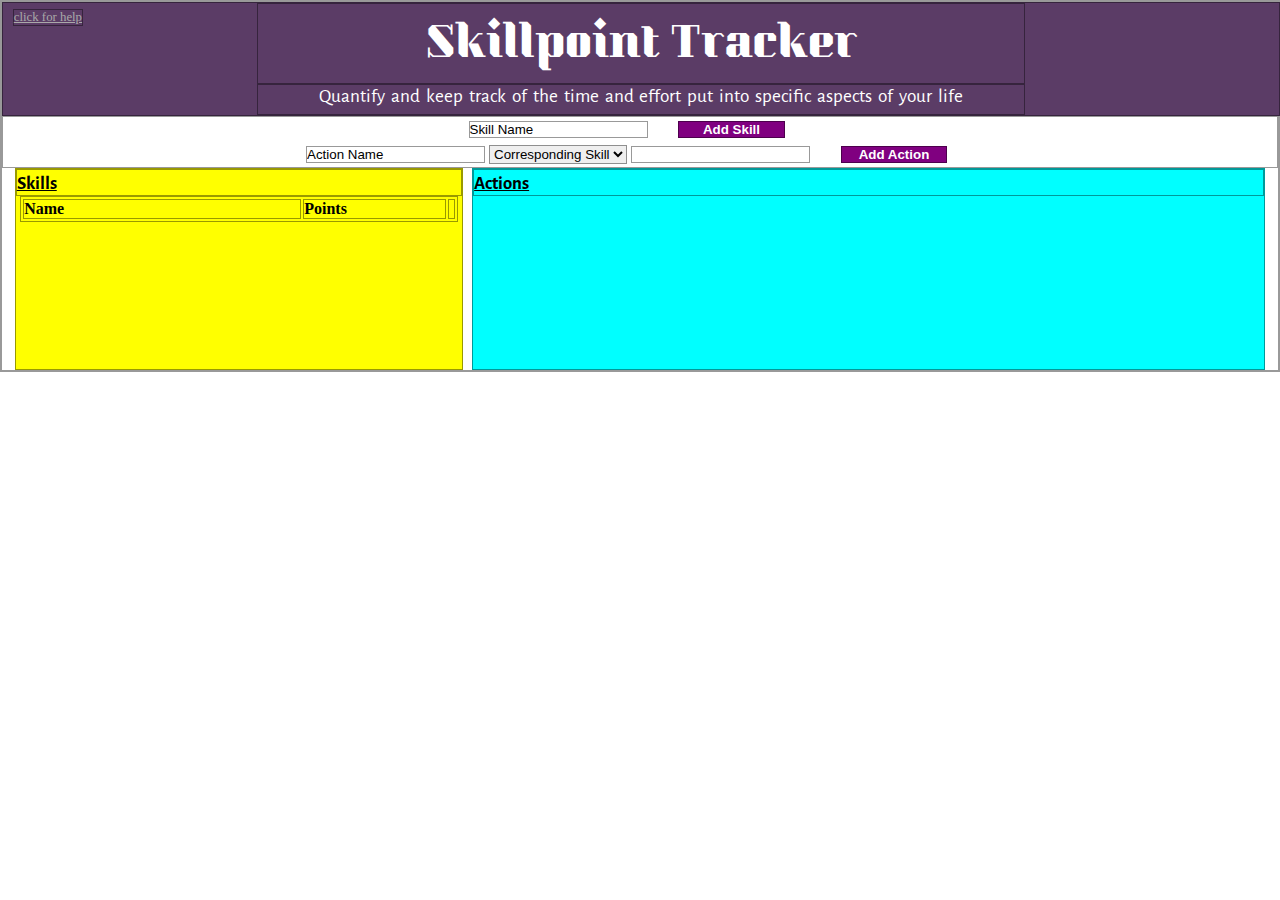
==== index.html @ d8e28372 "add delete skill button/functionality" ====
<!DOCTYPE html>

<html>

<head>

  <title>TITLE</title>
  <link rel="stylesheet" type="text/css" href="style.css" />
  <link href="https://fonts.googleapis.com/css?family=Kumar+One" rel="stylesheet"> 
  <link href="https://fonts.googleapis.com/css?family=Alegreya+Sans" rel="stylesheet"> 
  
</head>

<body>
  <script src="main.js"></script>

  <p id=help>click for help</p>

<!-- header top area -->
  <div id="header">
 		<h1>Skillpoint Tracker</h1>
    <p>Quantify and keep track of the time and effort put into specific aspects of your life</p>
  </div>

<!-- add buttons area -->
  <div id=addsDiv>
  <!-- add skill -->
    <input id="skillInput" type="text" name="newSkill" value="Skill Name" />
    <button id="addSkillBtn" onclick="addSkill()">Add Skill</button>
    <br />
  <!-- add action -->
    <input id="ActionInputName" type="text" name="newAction" value="Action Name" />
    <select id="ActionSelectSkill">
      <option>Corresponding Skill</option>
    </select>
    <input id="ActionInputPoints" type="number" name="PointValue" min="1" />
    <button id="addActionBtn" onclick="addAction()">Add Action</button>

  </div>

<!-- skills table area -->
  <div id="skillDiv">
  <h3>Skills</h3>
  <table id="skillTable">
  <tr class="thead">
  <td class="cell1">Name</td>
  <td class="cell2">Points</td>
  <td class="cell3"></td>
  </tr>
  </table>
  </div>

<!-- action buttoons area -->
  <div id="actionDiv">
  <h3>Actions</h3>
  </div>

</body>

</html>
---- style.css ----
* {border: 1px solid rgba(0,0,0,0.4);
	margin: 0;
	padding: 0;
} 

/* header top area */
#header {
	width: 100%;
	text-align: center;
	display:block;
	z-index: 2;
	background-color: #5B3C66;
	color:white;
}

#header h1 {
	font-family: "Kumar One", sans-serif;
	font-size: 2.5em;
	font-weight: 500;
	width: 60%;
	padding-top: 0.2em;
	padding-bottom: 0;
	margin-left: auto;
	margin-right: auto;
}

#header p {
	font-family: "Alegreya Sans", sans-serif;
	font-size: 1.2em;
	font-weight: 400;
	width: 60%;
	padding-bottom: 0.3em;
	margin-left: auto;
	margin-right: auto;
	word-spacing: .15em;
}

p#help {
	text-decoration: underline;
	color: DarkGray;
	font-size: .8em;
	top:1%;
	left:1%;
	position: absolute;
}

/* add buttons area */
#addsDiv {
	text-align: center;
	display:block;
}

#addSkillBtn, #addActionBtn {
	background-color: purple;
	color: white;
	font-weight:bold;
	width:8em;
	margin: .3em 2em .3em 2em;
}

/* skills table area */
h3 {
	padding-top: 0.1em;
	text-decoration: underline;
	font-family: "Alegreya Sans", sans-serif;
}

#skillDiv {
	width:35%;
	height: 200px;
	position: relative;
	left: 1%;
	background-color: yellow;
	display: inline-block;
}

#skillTable {
	width: 98%;
	margin-left: auto;
	margin-right: auto;;

}

.cell1 {
	width:65%;
	max-width: 65%;
}

.skillOpt {
	text-decoration: underline;
	font-size: .7em;
	color: blue;
	display: inline;
	margin: .25em;
}

tr.thead {
	font-weight: bold;
}

/* action buttons area */
#actionDiv {
	width:62%;
	height: 200px;
	position: relative;
	display: inline-block;
	float: right;
	right: 1%;
	background-color: cyan;
}

.actionSubdiv {
	min-height: 12em;
	min-width: 10em;
	max-width: 16em;
	background-color: magenta;
	display: inline-block;
	position: relative;
}

.actionSubheading {
	font-family: "Alegreya Sans", sans-serif;
}

.actionBtn {
	padding: .15em;
	margin: .3em;
	display: block;
	max-width: 15em;
}
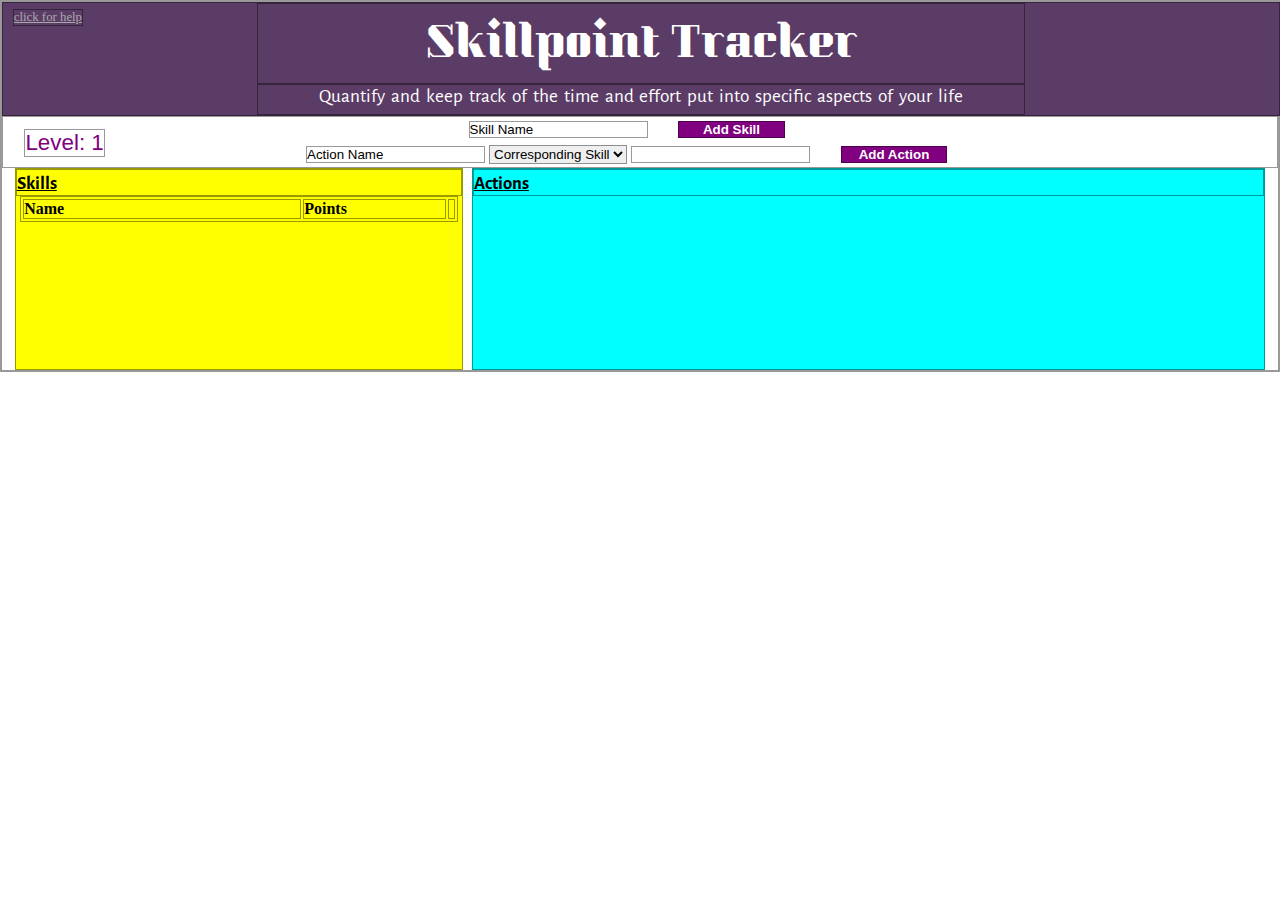
==== commit 75bcab46: "add level counter/functionality" ====
--- a/index.html
+++ b/index.html
@@ -23,6 +23,7 @@
   </div>
 
 <!-- add buttons area -->
+  <p id="level">Level: 1</p>
   <div id=addsDiv>
   <!-- add skill -->
     <input id="skillInput" type="text" name="newSkill" value="Skill Name" />
--- a/style.css
+++ b/style.css
@@ -45,6 +45,15 @@
 }
 
 /* add buttons area */
+#level {
+	position: absolute;
+	margin: .6em 0 0 1em;
+	font-family: "Verdana", sans-serif;
+	font-size: 1.4em;
+	font-weight: 500;
+	color: purple;
+}
+
 #addsDiv {
 	text-align: center;
 	display:block;
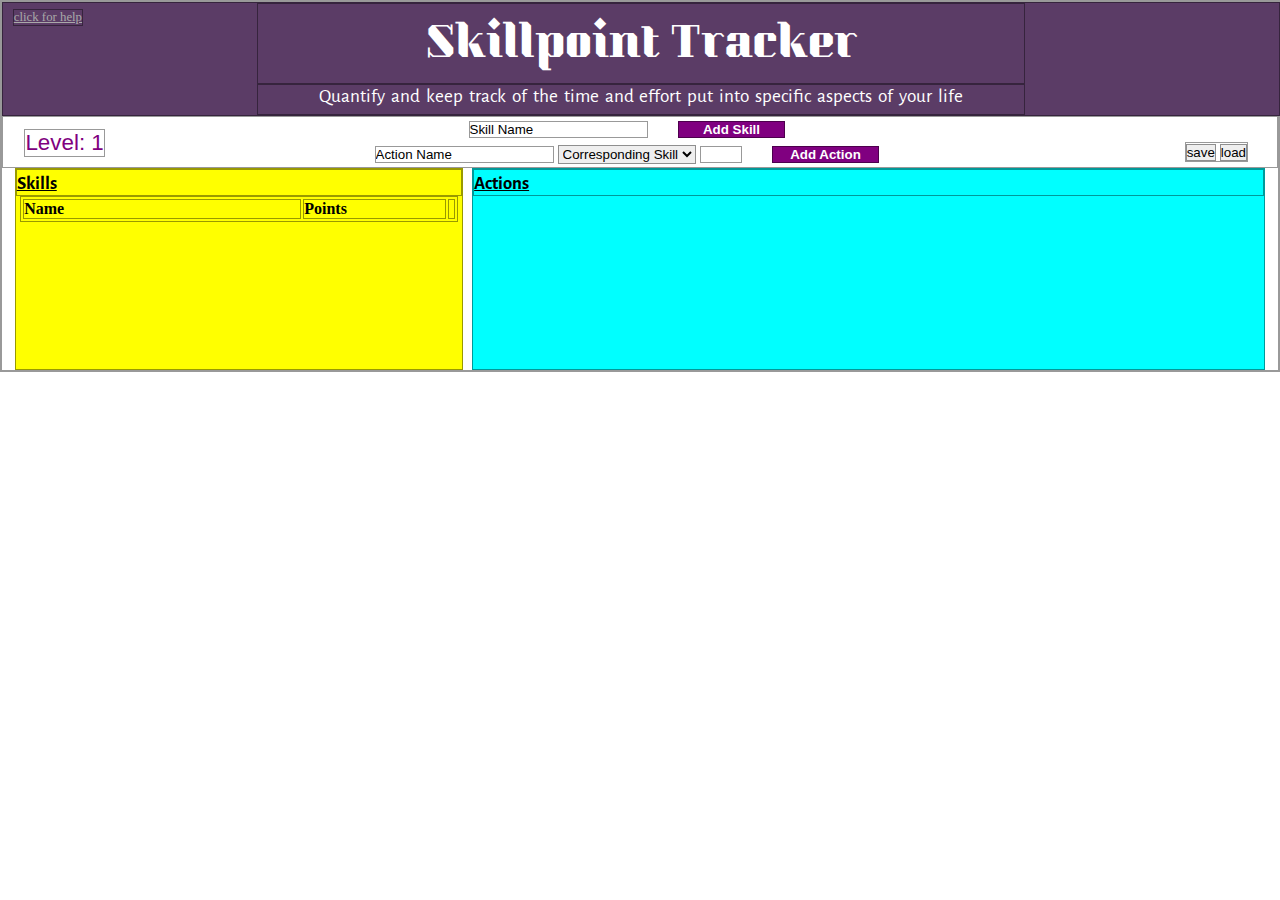
==== commit 026ebbc2: "add cookie functionality and non ffox browser bug fixes" ====
--- a/index.html
+++ b/index.html
@@ -4,14 +4,14 @@
 
 <head>
 
-  <title>TITLE</title>
+  <title>Skillpoint Tracker</title>
   <link rel="stylesheet" type="text/css" href="style.css" />
   <link href="https://fonts.googleapis.com/css?family=Kumar+One" rel="stylesheet"> 
   <link href="https://fonts.googleapis.com/css?family=Alegreya+Sans" rel="stylesheet"> 
   
 </head>
 
-<body>
+<body id="bod">
   <script src="main.js"></script>
 
   <p id=help>click for help</p>
@@ -24,6 +24,7 @@
 
 <!-- add buttons area -->
   <p id="level">Level: 1</p>
+
   <div id=addsDiv>
   <!-- add skill -->
     <input id="skillInput" type="text" name="newSkill" value="Skill Name" />
@@ -34,10 +35,17 @@
     <select id="ActionSelectSkill">
       <option>Corresponding Skill</option>
     </select>
-    <input id="ActionInputPoints" type="number" name="PointValue" min="1" />
+    <input id="ActionInputPoints" type="number" name="PointValue" min="1" max="4"/>
     <button id="addActionBtn" onclick="addAction()">Add Action</button>
 
+    <div id="saves">
+      <button onclick="save()">save</button>
+      <!-- <br /> -->
+      <button onclick="load()">load</button>
+    </div>
+
   </div>
+
 
 <!-- skills table area -->
   <div id="skillDiv">
--- a/style.css
+++ b/style.css
@@ -56,7 +56,13 @@
 
 #addsDiv {
 	text-align: center;
-	display:block;
+	display: block;
+}
+
+#saves {
+	position: absolute;
+	display: inline-block;
+	right: 2em;
 }
 
 #addSkillBtn, #addActionBtn {
@@ -125,6 +131,7 @@
 	background-color: magenta;
 	display: inline-block;
 	position: relative;
+	vertical-align: top;
 }
 
 .actionSubheading {
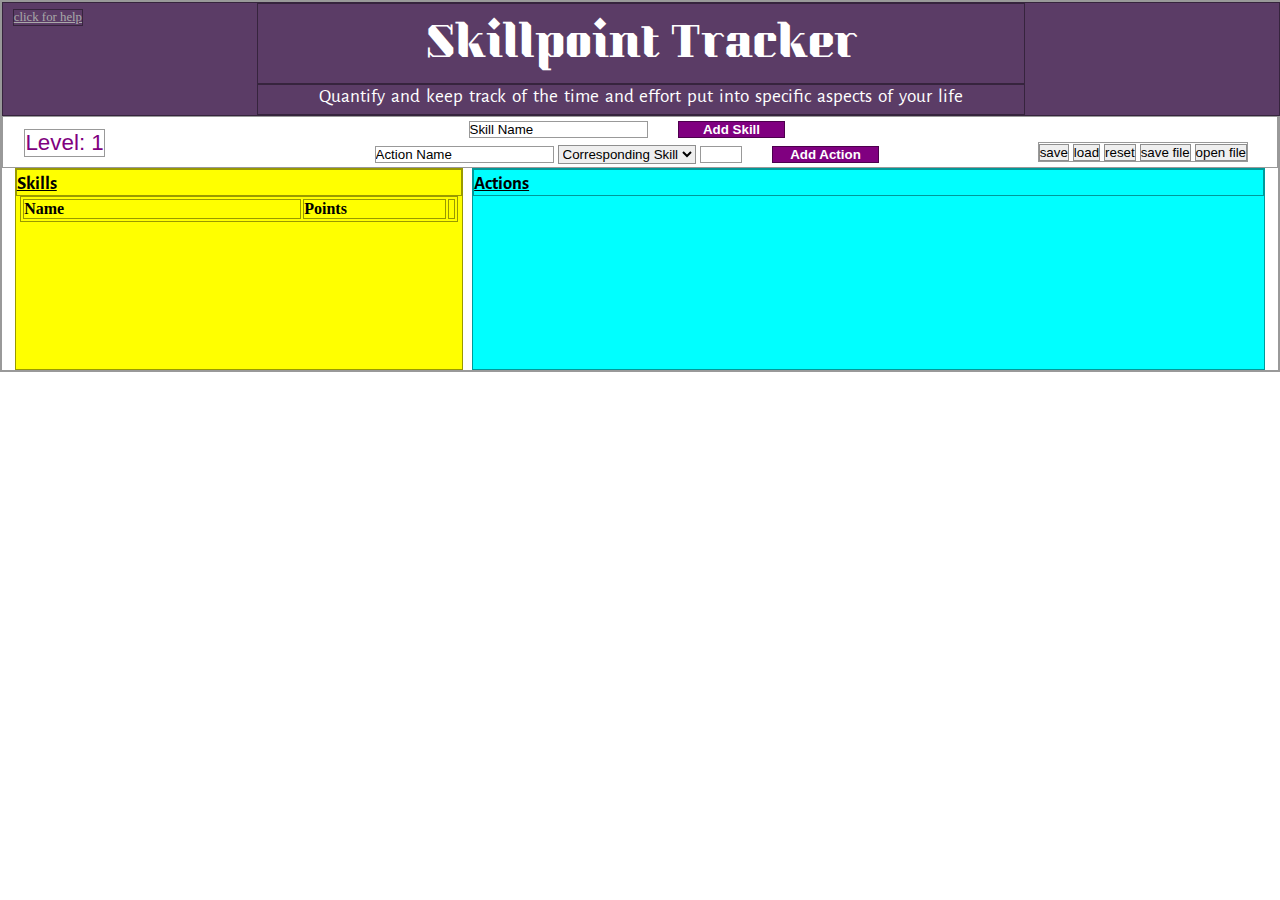
==== commit 44154932: "complete cookie and file export save/load for real" ====
--- a/index.html
+++ b/index.html
@@ -24,6 +24,7 @@
 
 <!-- add buttons area -->
   <p id="level">Level: 1</p>
+  <p id="tot">total: 0</p>
 
   <div id=addsDiv>
   <!-- add skill -->
@@ -42,6 +43,11 @@
       <button onclick="save()">save</button>
       <!-- <br /> -->
       <button onclick="load()">load</button>
+      <button onclick="reset()">reset</button>
+      <button onclick="download()">save file</button>
+      <button onclick="launchOpen()">open file</button>
+      <input id="fileInput" type="file" onchange="openFile(event)"></input>
+      <!-- <button onclick="openFile(event)">load file</button> -->
     </div>
 
   </div>
--- a/style.css
+++ b/style.css
@@ -54,6 +54,10 @@
 	color: purple;
 }
 
+#tot {
+	display: none;
+}
+
 #addsDiv {
 	text-align: center;
 	display: block;
@@ -71,6 +75,10 @@
 	font-weight:bold;
 	width:8em;
 	margin: .3em 2em .3em 2em;
+}
+
+#fileInput {
+	display: none;
 }
 
 /* skills table area */
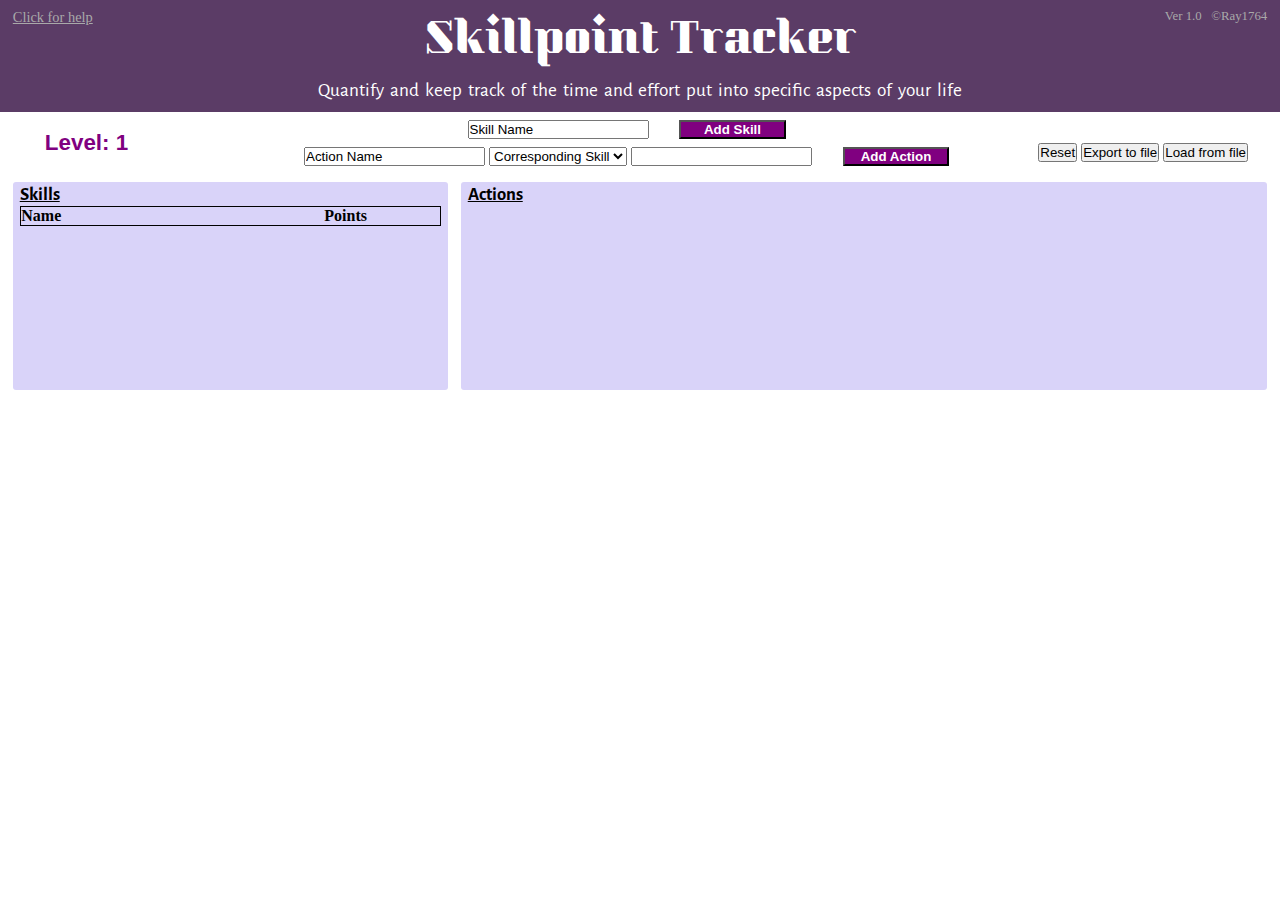
==== commit 664c8301: "complete onload/onunload and final styling" ====
--- a/index.html
+++ b/index.html
@@ -14,7 +14,8 @@
 <body id="bod">
   <script src="main.js"></script>
 
-  <p id=help>click for help</p>
+  <p id=help>Click for help</p>
+  <p id=ver>Ver 1.0 &nbsp; &copy;Ray1764</p>
 
 <!-- header top area -->
   <div id="header">
@@ -36,18 +37,17 @@
     <select id="ActionSelectSkill">
       <option>Corresponding Skill</option>
     </select>
-    <input id="ActionInputPoints" type="number" name="PointValue" min="1" max="4"/>
+    <input id="ActionInputPoints" type="number" name="PointValue" min="1" max="4 value="1"/>
     <button id="addActionBtn" onclick="addAction()">Add Action</button>
 
     <div id="saves">
-      <button onclick="save()">save</button>
-      <!-- <br /> -->
-      <button onclick="load()">load</button>
-      <button onclick="reset()">reset</button>
-      <button onclick="download()">save file</button>
-      <button onclick="launchOpen()">open file</button>
+    <!--   <button id="saveBtn" onclick="save()">save</button>
+      <br />
+      <button id="loadBtn" onclick="load()">load</button> -->
+      <button onclick="reset()">Reset</button>
+      <button onclick="download()">Export to file</button>
+      <button onclick="launchOpen()">Load from file</button>
       <input id="fileInput" type="file" onchange="openFile(event)"></input>
-      <!-- <button onclick="openFile(event)">load file</button> -->
     </div>
 
   </div>
--- a/style.css
+++ b/style.css
@@ -1,6 +1,7 @@
-* {border: 1px solid rgba(0,0,0,0.4);
+* { /*border: 1px solid rgba(0,0,0,0.4);*/
 	margin: 0;
 	padding: 0;
+	box-sizing: border-box;
 } 
 
 /* header top area */
@@ -8,7 +9,6 @@
 	width: 100%;
 	text-align: center;
 	display:block;
-	z-index: 2;
 	background-color: #5B3C66;
 	color:white;
 }
@@ -29,7 +29,7 @@
 	font-size: 1.2em;
 	font-weight: 400;
 	width: 60%;
-	padding-bottom: 0.3em;
+	padding-bottom: 0.5em;
 	margin-left: auto;
 	margin-right: auto;
 	word-spacing: .15em;
@@ -38,19 +38,27 @@
 p#help {
 	text-decoration: underline;
 	color: DarkGray;
+	font-size: .9em;
+	top:1%;
+	left:1%;
+	position: absolute;
+}
+
+p#ver {
+	color: DarkGray;
 	font-size: .8em;
 	top:1%;
-	left:1%;
+	right:1%;
 	position: absolute;
 }
 
 /* add buttons area */
 #level {
 	position: absolute;
-	margin: .6em 0 0 1em;
+	margin: .8em 0 0 2em;
 	font-family: "Verdana", sans-serif;
 	font-size: 1.4em;
-	font-weight: 500;
+	font-weight: 600;
 	color: purple;
 }
 
@@ -61,6 +69,7 @@
 #addsDiv {
 	text-align: center;
 	display: block;
+	padding: .25em 0 .75em 0;
 }
 
 #saves {
@@ -84,24 +93,33 @@
 /* skills table area */
 h3 {
 	padding-top: 0.1em;
+	padding-left: .2em;
 	text-decoration: underline;
 	font-family: "Alegreya Sans", sans-serif;
 }
 
 #skillDiv {
-	width:35%;
-	height: 200px;
+	width:34%;
+	min-height: 13em;
 	position: relative;
 	left: 1%;
-	background-color: yellow;
+	background-color: #D9D3F9;
+	border-radius: 3px;
 	display: inline-block;
+	padding: 0 .2em 1em .2em;
 }
 
 #skillTable {
 	width: 98%;
 	margin-left: auto;
-	margin-right: auto;;
+	margin-right: auto;
+	border: 1px solid black;
+	border-collapse: collapse;
 
+}
+
+.skillRow {
+	border: 1px solid black;
 }
 
 .cell1 {
@@ -109,12 +127,22 @@
 	max-width: 65%;
 }
 
-.skillOpt {
+.cell2 {
+	text-align: center;
+}
+
+.cell3 {
+	width: 10%;
+}
+
+.delLink {
 	text-decoration: underline;
 	font-size: .7em;
 	color: blue;
-	display: inline;
+	display: block;
 	margin: .25em;
+	vertical-align: middle;
+	text-align: right;
 }
 
 tr.thead {
@@ -123,27 +151,32 @@
 
 /* action buttons area */
 #actionDiv {
-	width:62%;
-	height: 200px;
+	width:63%;
+	min-height: 13em;
 	position: relative;
 	display: inline-block;
 	float: right;
 	right: 1%;
-	background-color: cyan;
+	background-color: #D9D3F9;
+	border-radius: 3px;
+	padding: 0 .2em 1em .2em;
 }
 
 .actionSubdiv {
-	min-height: 12em;
+	min-height: 10em;
 	min-width: 10em;
-	max-width: 16em;
-	background-color: magenta;
+	max-width: 20em;
+	border: 1px solid purple;
+	border-radius: 8px;
 	display: inline-block;
 	position: relative;
 	vertical-align: top;
+	margin: .2em;
 }
 
 .actionSubheading {
 	font-family: "Alegreya Sans", sans-serif;
+	padding-left: 8px;
 }
 
 .actionBtn {
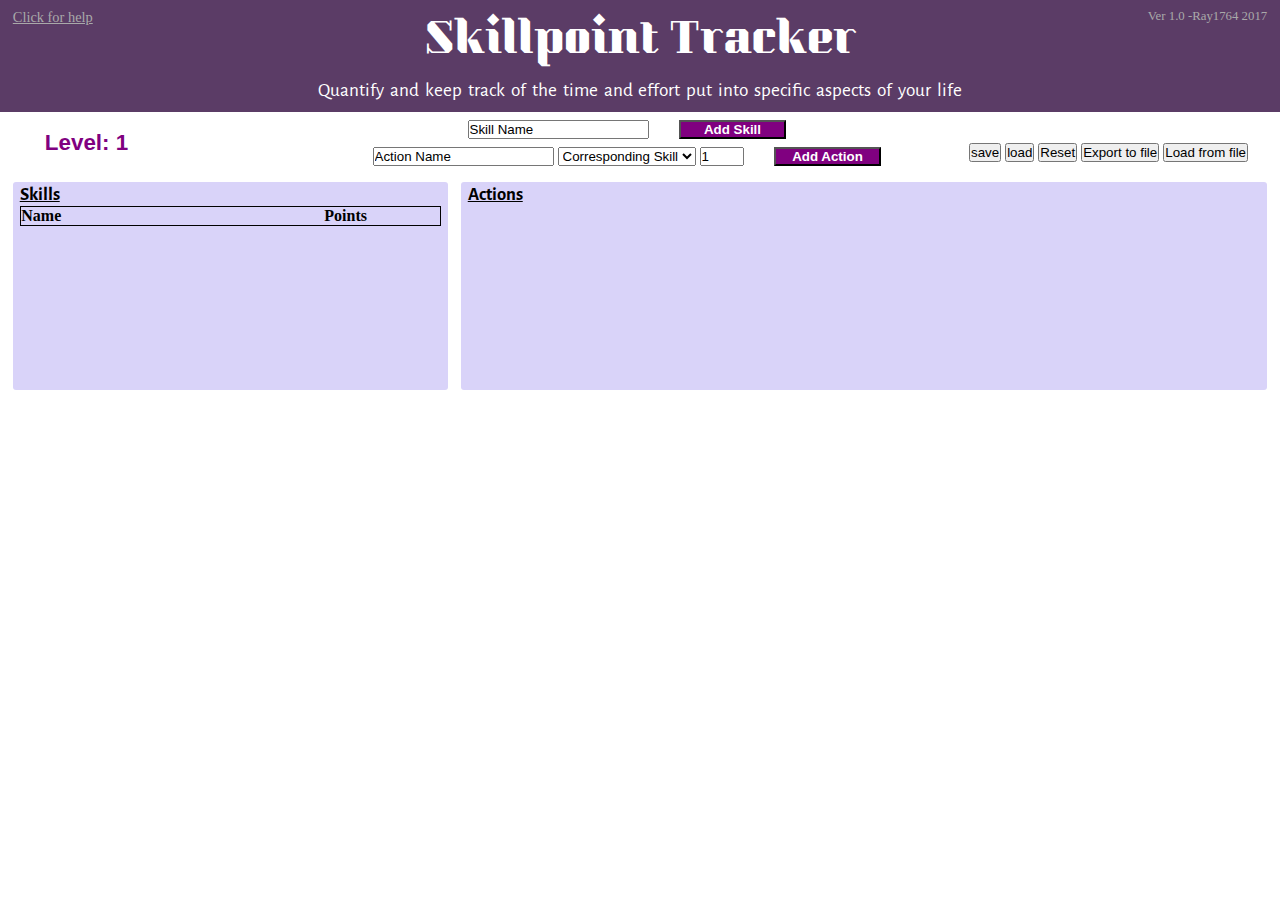
==== commit 1ab043f5: "change stuff, i think everything works on server now" ====
--- a/index.html
+++ b/index.html
@@ -13,9 +13,8 @@
 
 <body id="bod">
   <script src="main.js"></script>
-
-  <p id=help>Click for help</p>
-  <p id=ver>Ver 1.0 &nbsp; &copy;Ray1764</p>
+  <p id=help><a href="help/help.html" target="_blank">Click for help</a></p>
+  <p id=ver>Ver 1.0 -Ray1764 2017</p>
 
 <!-- header top area -->
   <div id="header">
@@ -25,7 +24,7 @@
 
 <!-- add buttons area -->
   <p id="level">Level: 1</p>
-  <p id="tot">total: 0</p>
+  <p id="tot">0</p>
 
   <div id=addsDiv>
   <!-- add skill -->
@@ -37,17 +36,17 @@
     <select id="ActionSelectSkill">
       <option>Corresponding Skill</option>
     </select>
-    <input id="ActionInputPoints" type="number" name="PointValue" min="1" max="4 value="1"/>
+    <input id="ActionInputPoints" type="number" name="PointValue" min="1" max="4" value="1"/>
     <button id="addActionBtn" onclick="addAction()">Add Action</button>
 
     <div id="saves">
-    <!--   <button id="saveBtn" onclick="save()">save</button>
-      <br />
-      <button id="loadBtn" onclick="load()">load</button> -->
+      <button id="saveBtn" onclick="save()">save</button>
+      <!-- <br /> -->
+      <button id="loadBtn" onclick="load()">load</button>
       <button onclick="reset()">Reset</button>
       <button onclick="download()">Export to file</button>
       <button onclick="launchOpen()">Load from file</button>
-      <input id="fileInput" type="file" onchange="openFile(event)"></input>
+      <input id="fileInput" type="file" onchange="openFile(event)" />
     </div>
 
   </div>
--- a/style.css
+++ b/style.css
@@ -35,13 +35,15 @@
 	word-spacing: .15em;
 }
 
-p#help {
+a {
 	text-decoration: underline;
 	color: DarkGray;
 	font-size: .9em;
 	top:1%;
 	left:1%;
 	position: absolute;
+	cursor: pointer;
+	cursor: hand;
 }
 
 p#ver {
@@ -53,6 +55,11 @@
 }
 
 /* add buttons area */
+button {
+	cursor: pointer;
+	cursor: hand;
+}
+
 #level {
 	position: absolute;
 	margin: .8em 0 0 2em;
@@ -84,6 +91,7 @@
 	font-weight:bold;
 	width:8em;
 	margin: .3em 2em .3em 2em;
+
 }
 
 #fileInput {
@@ -142,7 +150,9 @@
 	display: block;
 	margin: .25em;
 	vertical-align: middle;
-	text-align: right;
+	text-align: right;	
+	cursor: pointer;
+	cursor: hand;
 }
 
 tr.thead {
